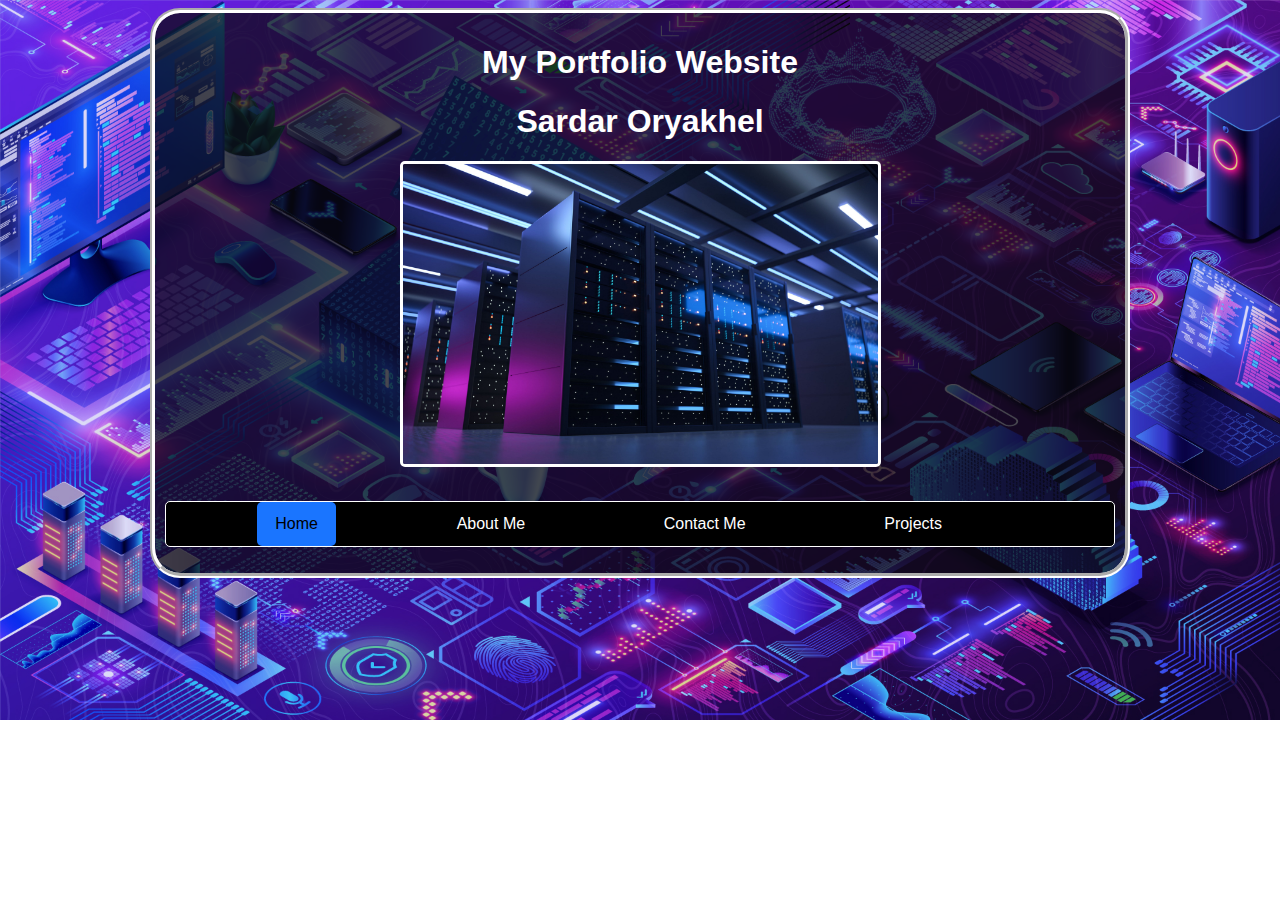
==== index.html @ e3045b5d "Rename Home.html to index.html" ====
<!-- Sardar Oryakhel #100817030 This is the code for my portfolio website -->
<!DOCTYPE html>
<html>
    <link href="Images/MyAvatar.png" rel="shortcut icon"> <!-- Code for my avatar -->
            <script type="text/javascript">
                alert("Hello! Welcome to my portfolio website");
            </script>
            <!-- title of webpage -->
            <title>
                My Portfolio Website
            </title>
            <meta content="width=device-width, initial-scale=1" name="viewport">
                <style>
                    /* width */
                ::-webkit-scrollbar {
                  width: 15px;
                }

                /* Track */
                ::-webkit-scrollbar-track {
                  box-shadow: inset 0 0 200px black; 
                  border-radius: 10px;

                }
                 
                /* Handle */
                ::-webkit-scrollbar-thumb {
                  background: #1a75ff; 
                  border-radius: 10px;
                }

                /* Handle on hover */
                ::-webkit-scrollbar-thumb:hover {
                  background: white; 
                }
                </style>
        <center>
            <!--This is the code for the main background-->
            <body ;="" style="color: white ; background-image: url('Images/metaverse.jpg');background-repeat: no-repeat;background-size: 100%; background-attachment: fixed">
                <!--This is the code for the borders and css of bordors-->
                <font color="white" face="arial">
                    <style>
                        #center {
            margin-left: auto;
            margin-right: auto;
            max-width:950px;
            border: 2px white;
            border-radius:30px;
            padding:10px;
            background-color: rgba(8, 8, 8, 0.7);
            background-size: 100%;
          }
          body {
          cursor:url('Images/Curse.gif') 32 32,auto; 
        }
          /* code for the navigation bar*/
          ul {
            list-style-type: none;
            padding: 3;
            overflow: hidden;
            border-top: 1px solid;
            border-bottom: 1px solid white;
            border-right: 1px solid white;
            border-left: 1px solid white;
            border-radius: 5px;
            display: flex;
            justify-content: space-around;
            border-color: white;
            background-color: black;
          }
          li {
            float: left;
          }
          /*hover animations*/
          li a {
            display: block;
            color: white;
            text-align: center;
            padding: 13px 18px;
            text-decoration: none;
            border-top: 1px ;
            border-bottom: 1px ;
            border-right: 2px ;
            border-left:1px;
            border-radius:5px;
            background-color:black;
          }
          li a:hover(.active) {
            background-color: white;
          }
          .active {
            background-color: #1a75ff;
          }
                    </style>
                    <div ;="" id="center" style="margin-bottom: 25px;">
                        <!--Title-->
                        <h1>
                            My Portfolio Website
                        </h1>
                        <!-- code for my title -->
                        <center>
                            <h1>
                                Sardar Oryakhel
                            </h1>
                        </center>
                        <!--homepage IMG-->
                        <img ;="" height="300" src="Images/Programming.jpg" style="border-style: solid; border-radius:5px;border-width: 3px;width:50%;margin-left: auto;margin-right: auto;display: block;" width="500">
                            <br>
                                <ul>
                                    <!-- links for my nav bar, this is to go from webpage to webpage -->
                                    <li>
                                        <a ;="" class="active" href="Home.html" style="color: black"> <!-- link to my Home page -->
                                            Home
                                        </a>
                                    </li>
                                    <li>
                                        <a href="About Me.html"> <!-- link to my About Me page -->
                                            About Me
                                        </a>
                                    </li>
                                    <li>
                                        <a href="Contacts.html"> <!-- link to my Contacts page -->
                                            Contact Me
                                        </a>
                                    </li>
                                    <li>
                                        <a href="Projects.html"> <!-- link to my Projects page -->
                                            Projects
                                        </a>
                                    </li>
                            </br>
                        </img>
                    </div>
                   
                        <style>
            /*code to make my colors invert on hover on my nav bar*/
            li a:hover {
              background-color: white;
              color: black;
            }
                        </style>
                        <style>
                            #center {
                        margin-left: auto;
                        margin-right: auto;
                        max-width:950px;
                        border: 5px groove white;
                        padding:10px;
                        background-color: rgba(8, 8, 8, 0.7);
                        background-size: 100%;
                      }
                        </style>
                        
</html>
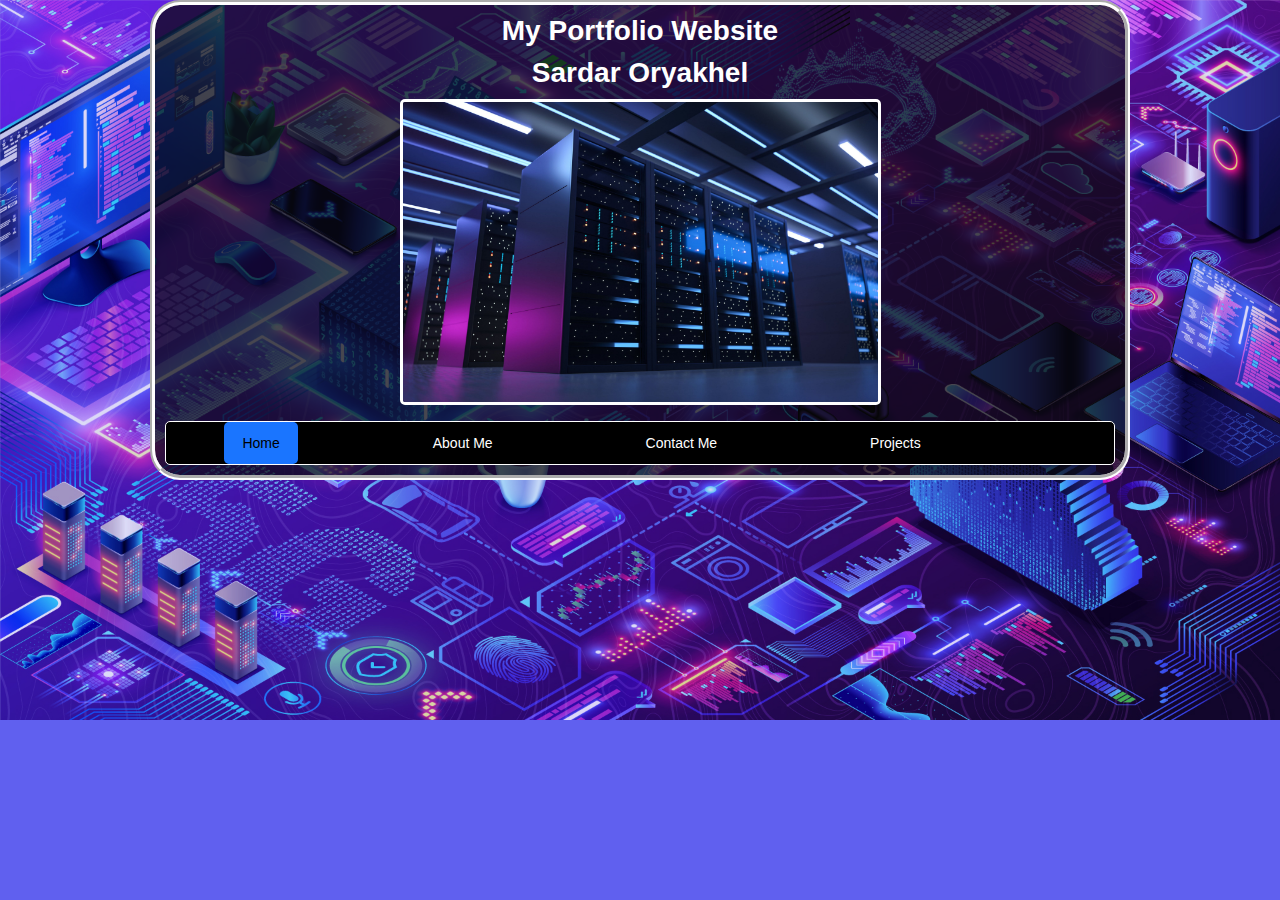
==== commit 82a29222: "Update index.html" ====
--- a/index.html
+++ b/index.html
@@ -34,6 +34,7 @@
                   background: white; 
                 }
                 </style>
+    <link rel="stylesheet" href="style.css">
         <center>
             <!--This is the code for the main background-->
             <body ;="" style="color: white ; background-image: url('Images/metaverse.jpg');background-repeat: no-repeat;background-size: 100%; background-attachment: fixed">
@@ -109,7 +110,7 @@
                                 <ul>
                                     <!-- links for my nav bar, this is to go from webpage to webpage -->
                                     <li>
-                                        <a ;="" class="active" href="Home.html" style="color: black"> <!-- link to my Home page -->
+                                        <a ;="" class="active" href="index.html" style="color: black"> <!-- link to my Home page -->
                                             Home
                                         </a>
                                     </li>
--- a/style.css
+++ b/style.css
@@ -0,0 +1,84 @@
+*{
+    margin: 0;
+    padding: 0;
+}
+body{ /*code for the body of the contact me page*/
+    background: #55ee;
+    font-size: 14px;
+    font-family: 'Roboto Condensed', sans-serif;
+}
+.container{
+    width: 80%;
+    margin: 50px auto;
+}
+.contact-box{
+    background: #fff;
+    display: flex;
+}
+.contact-left{
+    flex-basis: 60%;
+    padding: 40px 60px;
+}
+
+h1{
+    margin-bottom: 10px;
+}
+.container p{
+    margin-bottom: 40px;
+}
+.input-row{
+    display: flex;
+    justify-content: space-between;
+    margin-bottom: 20px;
+}
+.input-row .input-group{
+    flex-basis: 45%;
+}
+input{
+    width: 100%;
+    border: none;
+    border-bottom: 1px solid #ccc;
+    outline: none;
+    padding-bottom: 5px;
+}
+textarea{
+    width: 100%;
+    border: 1px solid #ccc;
+    outline: none;
+    padding: 10px;
+}
+label{
+    margin-bottom: 6px;
+    display: block;
+    color: #1c00b5;
+}
+button{ /*code for the submit button on contact page*/
+    background: #1c00b5;
+    width: 100px;
+    border: none;
+    outline:none;
+    color:#fff;
+    height: 35px;
+    border-radius: 30px;
+    margin-top: 20px;
+    box-shadow: 0px 5px 15px 0px rgba(28,0,181,0.3);
+}
+.contact-left h3{
+    color: #1c00b5;
+    font-weight: 600;
+    margin-bottom: 30px;
+}
+.copyright_footer{ /*code for the footer class*/
+    position: fixed;
+    color: white;
+    bottom: 0;
+    width: 100%;
+    background-color: #a8a8a8;
+    line-height: 3;
+    text-align: center;
+    left: 0;
+
+}
+
+
+
